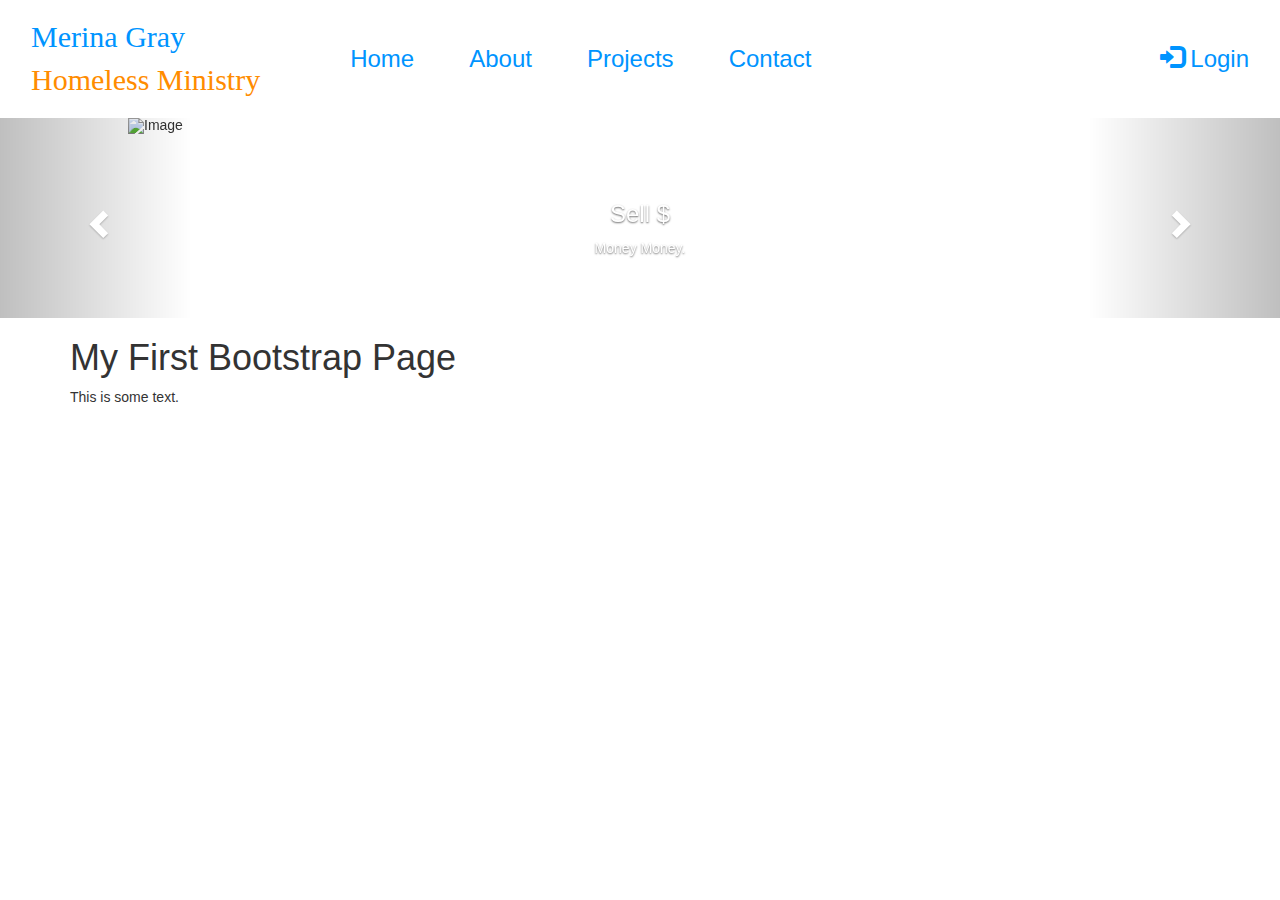
==== GroupSite.html @ 04046512 "Update GroupSite.html" ====
<!-- Merina Gray Home Page-->
<!DOCTYPE html>
<html lang="en">
<head>
    <title>Bootstrap Example</title>
    <meta charset="utf-8">
    <meta name="viewport" content="width=device-width, initial-scale=1">
    <link rel="stylesheet" href="https://maxcdn.bootstrapcdn.com/bootstrap/3.3.7/css/bootstrap.min.css">
    <script src="https://ajax.googleapis.com/ajax/libs/jquery/1.12.4/jquery.min.js"></script>
    <script src="https://maxcdn.bootstrapcdn.com/bootstrap/3.3.7/js/bootstrap.min.js"></script>
    <style>
        .navbar {
      margin-bottom: 0;
      border-radius: 0;
     
        }

        #navLinks li a {
        left: 60px;
        padding-right: 40px;
        }

        .navbar-nav li a{
         line-height: 85px;
         font-size: 24px;
         color: #0094ff;
        }

        #Logo {
            color: #0094ff;
            font-family: 'Monotype Corsiva';
            font-size:30px;
        }
        #Logo2 {
            color:darkorange;
            font-size:30px;
        }

      .carousel-inner img {
      width: 80%; /* Set width to 100% */
      margin: auto;
      min-height:200px;
      max-height: 650px;
        }

  /* Hide the carousel text when the screen is less than 600 pixels wide */
        @media (max-width: 600px) {
            .carousel-caption {
                display: none;
            }
        }
    </style>
</head>
<body>

    <nav class="navbar navbar">
        <div class="container-fluid">
            <div class="navbar-header">
                <button type="button" class="navbar-toggle" data-toggle="collapse" data-target="#myNavbar">
                    <span class="icon-bar"></span>
                    <span class="icon-bar"></span>
                    <span class="icon-bar"></span>
                </button>
                <div class="navbar-text" id="Logo">Merina Gray <div id="Logo2">Homeless Ministry</div></div>
            </div>
            <div class="collapse navbar-collapse" id="myNavbar">
                <ul class="nav navbar-nav" id="navLinks">
                    <li class="active"><a href="#">Home</a></li>
                    <li><a href="#">About</a></li>
                    <li><a href="#">Projects</a></li>
                    <li><a href="#">Contact</a></li>
                </ul>
                <ul class="nav navbar-nav navbar-right">
                    <li><a href="#"><span class="glyphicon glyphicon-log-in"></span> Login</a></li>
                </ul>
            </div>
        </div>
    </nav>

    <div id="myCarousel" class="carousel slide" data-ride="carousel">
        <!-- Indicators -->
        <ol class="carousel-indicators">
            <li data-target="#myCarousel" data-slide-to="0" class="active"></li>
            <li data-target="#myCarousel" data-slide-to="1"></li>
            <li data-target="#myCarousel" data-slide-to="2"></li>
            <li data-target="#myCarousel" data-slide-to="3"></li>
        </ol>

        <!-- Wrapper for slides -->
        <div class="carousel-inner" role="listbox">
            <div class="item active">
                <img src="MerinaGray.png" alt="Image">
                <div class="carousel-caption">
                    <h3>Sell $</h3>
                    <p>Money Money.</p>
                </div>
            </div>

            <div class="item">
                <img src="trunk.png" alt="Image">
                <div class="carousel-caption">
                    <h3>More Sell $</h3>
                    <p>Lorem ipsum...</p>
                </div>
            </div>

            <div class="item">
                <img src="line.png" alt="Image">
                <div class="carousel-caption">
                </div>
            </div>

            <div class="item">
                <img src="shave.png" alt="Image">
                <div class="carousel-caption">
                </div>
            </div>

        </div>

        <!-- Left and right controls -->
        <a class="left carousel-control" href="#myCarousel" role="button" data-slide="prev">
            <span class="glyphicon glyphicon-chevron-left" aria-hidden="true"></span>
            <span class="sr-only">Previous</span>
        </a>
        <a class="right carousel-control" href="#myCarousel" role="button" data-slide="next">
            <span class="glyphicon glyphicon-chevron-right" aria-hidden="true"></span>
            <span class="sr-only">Next</span>
        </a>
    </div>

    <div class="container">
        <h1>My First Bootstrap Page</h1>
        <p>This is some text.</p>
    </div>

</body>
</html>
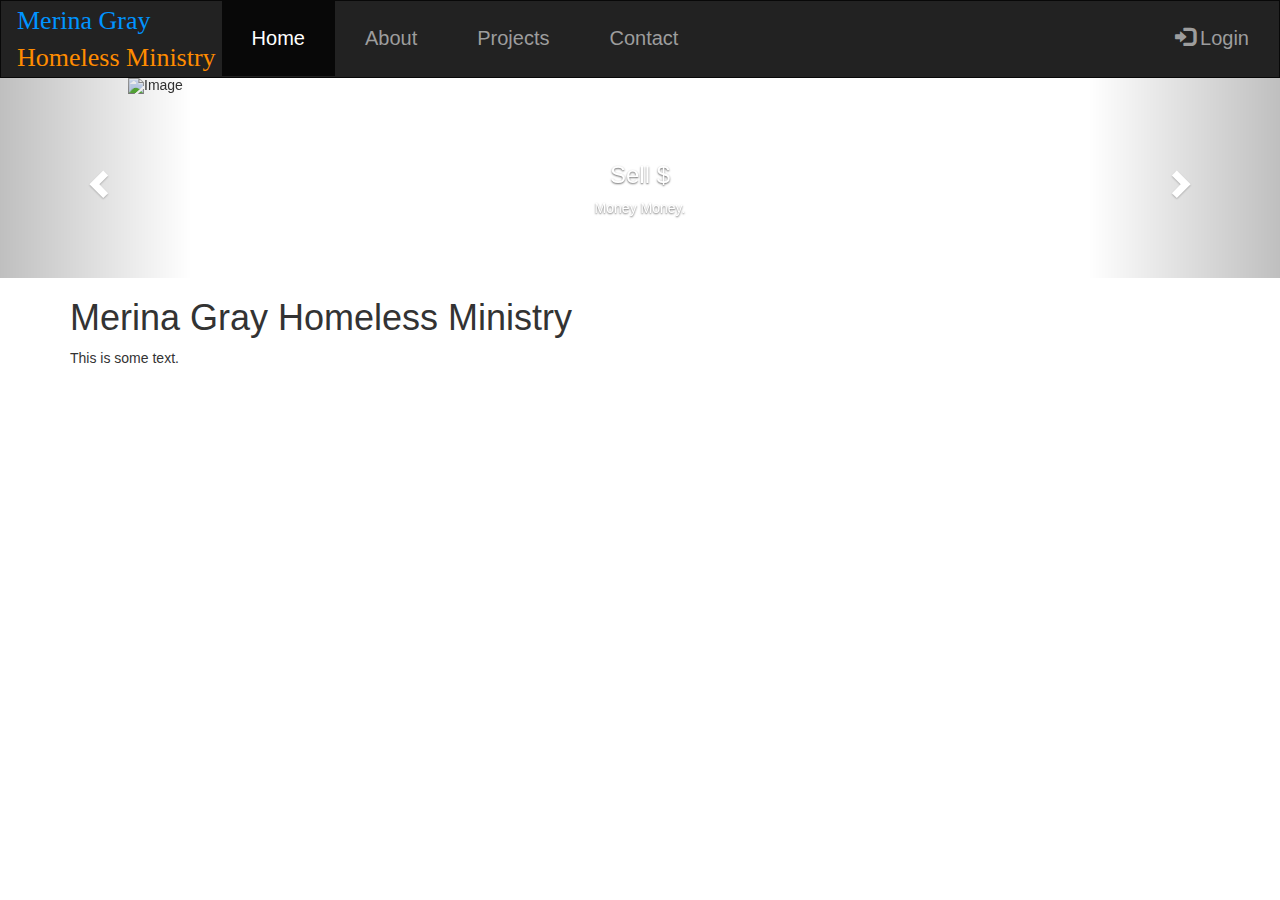
==== commit 7e530404: "Update GroupSite.html" ====
--- a/GroupSite.html
+++ b/GroupSite.html
@@ -14,26 +14,40 @@
       border-radius: 0;
      
         }
+        .navbar-text {
+            margin: 1px;
+        }
+
+        .container-fluid {
+            height: 70px;
+        }
+        #myNavbar ul {
+            height: 70px;
+        }
 
         #navLinks li a {
-        left: 60px;
-        padding-right: 40px;
+        left: 5px;
+        padding-right: 30px;
+        padding-left: 30px;
         }
 
         .navbar-nav li a{
-         line-height: 85px;
-         font-size: 24px;
+         line-height: 45px;
+         font-size: 20px;
          color: #0094ff;
         }
 
         #Logo {
             color: #0094ff;
             font-family: 'Monotype Corsiva';
-            font-size:30px;
+            font-size:26px;
+            padding: 0;
+
         }
         #Logo2 {
             color:darkorange;
-            font-size:30px;
+            font-size:26px;
+            padding: 0;
         }
 
       .carousel-inner img {
@@ -53,7 +67,7 @@
 </head>
 <body>
 
-    <nav class="navbar navbar">
+    <nav class="navbar navbar-inverse">
         <div class="container-fluid">
             <div class="navbar-header">
                 <button type="button" class="navbar-toggle" data-toggle="collapse" data-target="#myNavbar">
@@ -66,9 +80,9 @@
             <div class="collapse navbar-collapse" id="myNavbar">
                 <ul class="nav navbar-nav" id="navLinks">
                     <li class="active"><a href="#">Home</a></li>
-                    <li><a href="#">About</a></li>
-                    <li><a href="#">Projects</a></li>
-                    <li><a href="#">Contact</a></li>
+                    <li><a href="about.html">About</a></li>
+                    <li><a href="projects.html">Projects</a></li>
+                    <li><a href="contact.html">Contact</a></li>
                 </ul>
                 <ul class="nav navbar-nav navbar-right">
                     <li><a href="#"><span class="glyphicon glyphicon-log-in"></span> Login</a></li>
@@ -130,7 +144,7 @@
     </div>
 
     <div class="container">
-        <h1>My First Bootstrap Page</h1>
+        <h1>Merina Gray Homeless Ministry</h1>
         <p>This is some text.</p>
     </div>
 
